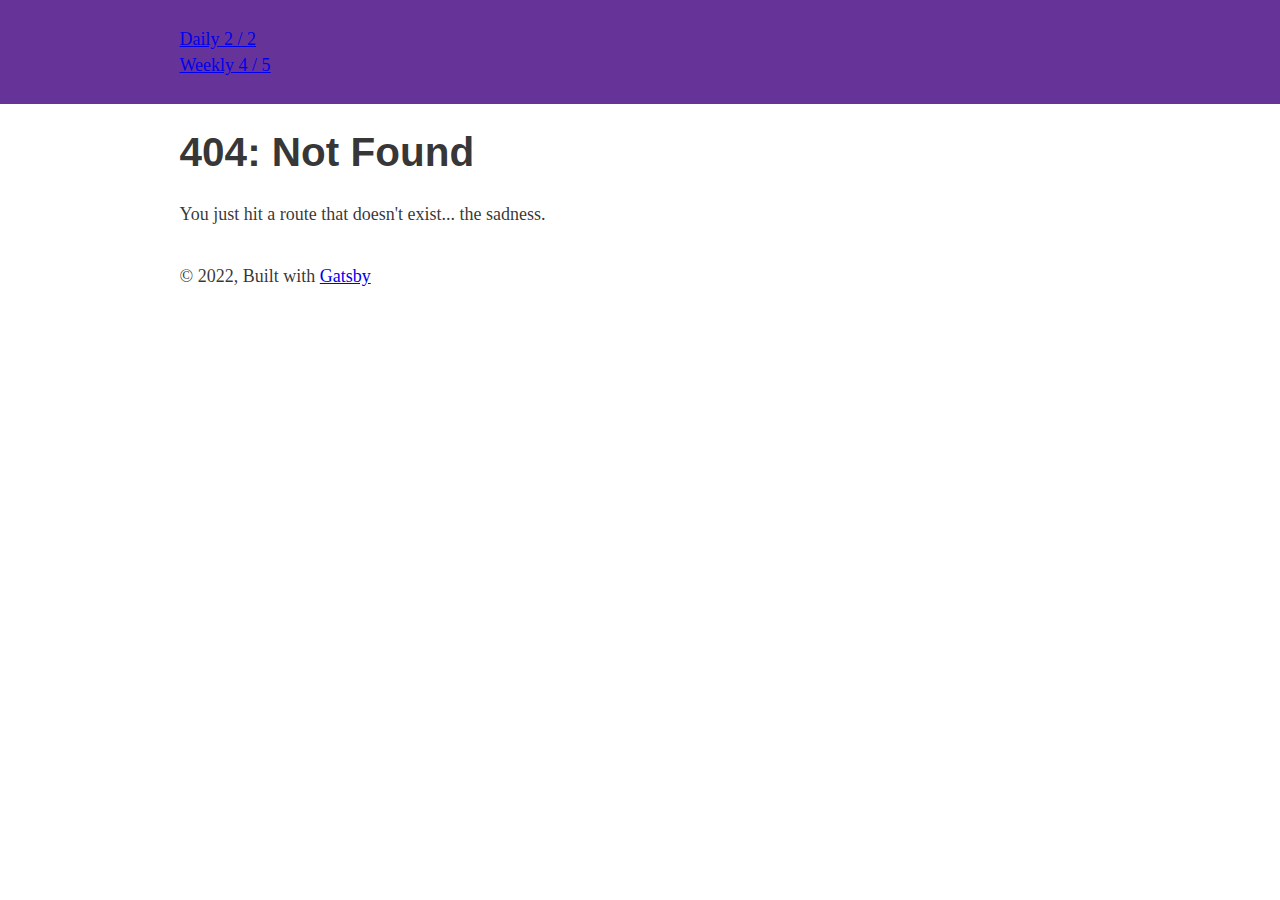
==== 404/index.html @ 4ea01855 "Updates" ====
<!DOCTYPE html><html lang="en"><head><meta charSet="utf-8"/><meta http-equiv="x-ua-compatible" content="ie=edge"/><meta name="viewport" content="width=device-width, initial-scale=1, shrink-to-fit=no"/><meta data-react-helmet="true" name="twitter:description" content="Just one click for everything"/><meta data-react-helmet="true" name="twitter:title" content="404: Not found"/><meta data-react-helmet="true" name="twitter:creator" content="Idil Aydin"/><meta data-react-helmet="true" name="twitter:card" content="summary"/><meta data-react-helmet="true" property="og:type" content="website"/><meta data-react-helmet="true" property="og:description" content="Just one click for everything"/><meta data-react-helmet="true" property="og:title" content="404: Not found"/><meta data-react-helmet="true" name="description" content="Just one click for everything"/><meta name="generator" content="Gatsby 4.5.4"/><style data-href="/styles.457773932d52d28da380.css" data-identity="gatsby-global-css">html{-ms-text-size-adjust:100%;-webkit-text-size-adjust:100%;box-sizing:border-box;font:112.5%/1.45em georgia,serif,sans-serif;overflow-y:scroll}body{-webkit-font-smoothing:antialiased;-moz-osx-font-smoothing:grayscale;word-wrap:break-word;-ms-font-feature-settings:"kern","liga","clig","calt";-webkit-font-feature-settings:"kern","liga","clig","calt";font-feature-settings:"kern","liga","clig","calt";color:rgba(0,0,0,.8);font-family:georgia,serif;font-kerning:normal;font-weight:400;margin:0}article,aside,details,figcaption,figure,footer,header,main,menu,nav,section,summary{display:block}audio,canvas,progress,video{display:inline-block}audio:not([controls]){display:none;height:0}progress{vertical-align:baseline}[hidden],template{display:none}a{-webkit-text-decoration-skip:objects;background-color:transparent}a:active,a:hover{outline-width:0}abbr[title]{border-bottom:1px dotted rgba(0,0,0,.5);cursor:help;text-decoration:none}b,strong{font-weight:inherit;font-weight:bolder}dfn{font-style:italic}h1{text-rendering:optimizeLegibility;color:inherit;font-family:-apple-system,BlinkMacSystemFont,Segoe UI,Roboto,Oxygen,Ubuntu,Cantarell,Fira Sans,Droid Sans,Helvetica Neue,sans-serif;font-size:2.25rem;font-weight:700;line-height:1.1;margin:0 0 1.45rem;padding:0}mark{background-color:#ff0;color:#000}small{font-size:80%}sub,sup{font-size:75%;line-height:0;position:relative;vertical-align:baseline}sub{bottom:-.25em}sup{top:-.5em}img{border-style:none;margin:0 0 1.45rem;max-width:100%;padding:0}svg:not(:root){overflow:hidden}code,kbd,pre,samp{font-family:monospace;font-size:1em}figure{margin:0 0 1.45rem;padding:0}hr{background:rgba(0,0,0,.2);border:none;box-sizing:content-box;height:1px;margin:0 0 calc(1.45rem - 1px);overflow:visible;padding:0}button,input,optgroup,select,textarea{font:inherit;margin:0}optgroup{font-weight:700}button,input{overflow:visible}button,select{text-transform:none}[type=reset],[type=submit],button,html [type=button]{-webkit-appearance:button}[type=button]::-moz-focus-inner,[type=reset]::-moz-focus-inner,[type=submit]::-moz-focus-inner,button::-moz-focus-inner{border-style:none;padding:0}[type=button]:-moz-focusring,[type=reset]:-moz-focusring,[type=submit]:-moz-focusring,button:-moz-focusring{outline:1px dotted ButtonText}fieldset{border:1px solid silver;margin:0 0 1.45rem;padding:0}legend{box-sizing:border-box;color:inherit;display:table;max-width:100%;padding:0;white-space:normal}textarea{overflow:auto}[type=checkbox],[type=radio]{box-sizing:border-box;padding:0}[type=number]::-webkit-inner-spin-button,[type=number]::-webkit-outer-spin-button{height:auto}[type=search]{-webkit-appearance:textfield;outline-offset:-2px}[type=search]::-webkit-search-cancel-button,[type=search]::-webkit-search-decoration{-webkit-appearance:none}::-webkit-input-placeholder{color:inherit;opacity:.54}::-webkit-file-upload-button{-webkit-appearance:button;font:inherit}*,:after,:before{box-sizing:inherit}h2{font-size:1.62671rem}h2,h3{text-rendering:optimizeLegibility;color:inherit;font-family:-apple-system,BlinkMacSystemFont,Segoe UI,Roboto,Oxygen,Ubuntu,Cantarell,Fira Sans,Droid Sans,Helvetica Neue,sans-serif;font-weight:700;line-height:1.1;margin:0 0 1.45rem;padding:0}h3{font-size:1.38316rem}h4{font-size:1rem}h4,h5{text-rendering:optimizeLegibility;color:inherit;font-family:-apple-system,BlinkMacSystemFont,Segoe UI,Roboto,Oxygen,Ubuntu,Cantarell,Fira Sans,Droid Sans,Helvetica Neue,sans-serif;font-weight:700;line-height:1.1;margin:0 0 1.45rem;padding:0}h5{font-size:.85028rem}h6{text-rendering:optimizeLegibility;color:inherit;font-family:-apple-system,BlinkMacSystemFont,Segoe UI,Roboto,Oxygen,Ubuntu,Cantarell,Fira Sans,Droid Sans,Helvetica Neue,sans-serif;font-size:.78405rem;font-weight:700;line-height:1.1}h6,hgroup{margin:0 0 1.45rem;padding:0}ol,ul{list-style-image:none;list-style-position:outside;margin:0 0 1.45rem 1.45rem;padding:0}dd,dl,p{padding:0}dd,dl,p,pre{margin:0 0 1.45rem}pre{word-wrap:normal;background:rgba(0,0,0,.04);border-radius:3px;font-size:.85rem;line-height:1.42;overflow:auto;padding:1.45rem}table{border-collapse:collapse;font-size:1rem;line-height:1.45rem;margin:0 0 1.45rem;padding:0;width:100%}blockquote{margin:0 1.45rem 1.45rem;padding:0}address,form,iframe,noscript{margin:0 0 1.45rem;padding:0}b,dt,strong,th{font-weight:700}li{margin-bottom:.725rem}ol li,ul li{padding-left:0}li>ol,li>ul{margin-bottom:.725rem;margin-left:1.45rem;margin-top:.725rem}blockquote :last-child,li :last-child,p :last-child{margin-bottom:0}li>p{margin-bottom:.725rem}code,kbd,samp{font-size:.85rem;line-height:1.45rem}abbr,acronym{border-bottom:1px dotted rgba(0,0,0,.5);cursor:help}td,th,thead{text-align:left}td,th{font-feature-settings:"tnum";-moz-font-feature-settings:"tnum";-ms-font-feature-settings:"tnum";-webkit-font-feature-settings:"tnum";border-bottom:1px solid rgba(0,0,0,.12);padding:.725rem .96667rem calc(.725rem - 1px)}td:first-child,th:first-child{padding-left:0}td:last-child,th:last-child{padding-right:0}code,tt{background-color:rgba(0,0,0,.04);border-radius:3px;font-family:SFMono-Regular,Consolas,Roboto Mono,Droid Sans Mono,Liberation Mono,Menlo,Courier,monospace;padding:.2em 0}pre code{background:none;line-height:1.42}code:after,code:before,tt:after,tt:before{content:" ";letter-spacing:-.2em}pre code:after,pre code:before,pre tt:after,pre tt:before{content:""}@media only screen and (max-width:480px){html{font-size:100%}}</style><style data-emotion="css "></style><title data-react-helmet="true">404: Not found | OneClick</title><style>.gatsby-image-wrapper{position:relative;overflow:hidden}.gatsby-image-wrapper picture.object-fit-polyfill{position:static!important}.gatsby-image-wrapper img{bottom:0;height:100%;left:0;margin:0;max-width:none;padding:0;position:absolute;right:0;top:0;width:100%;object-fit:cover}.gatsby-image-wrapper [data-main-image]{opacity:0;transform:translateZ(0);transition:opacity .25s linear;will-change:opacity}.gatsby-image-wrapper-constrained{display:inline-block;vertical-align:top}</style><noscript><style>.gatsby-image-wrapper noscript [data-main-image]{opacity:1!important}.gatsby-image-wrapper [data-placeholder-image]{opacity:0!important}</style></noscript><script type="module">const e="undefined"!=typeof HTMLImageElement&&"loading"in HTMLImageElement.prototype;e&&document.body.addEventListener("load",(function(e){if(void 0===e.target.dataset.mainImage)return;if(void 0===e.target.dataset.gatsbyImageSsr)return;const t=e.target;let a=null,n=t;for(;null===a&&n;)void 0!==n.parentNode.dataset.gatsbyImageWrapper&&(a=n.parentNode),n=n.parentNode;const o=a.querySelector("[data-placeholder-image]"),r=new Image;r.src=t.currentSrc,r.decode().catch((()=>{})).then((()=>{t.style.opacity=1,o&&(o.style.opacity=0,o.style.transition="opacity 500ms linear")}))}),!0);</script><link rel="icon" href="/favicon-32x32.png?v=4a9773549091c227cd2eb82ccd9c5e3a" type="image/png"/><link rel="manifest" href="/manifest.webmanifest" crossorigin="anonymous"/><link rel="apple-touch-icon" sizes="48x48" href="/icons/icon-48x48.png?v=4a9773549091c227cd2eb82ccd9c5e3a"/><link rel="apple-touch-icon" sizes="72x72" href="/icons/icon-72x72.png?v=4a9773549091c227cd2eb82ccd9c5e3a"/><link rel="apple-touch-icon" sizes="96x96" href="/icons/icon-96x96.png?v=4a9773549091c227cd2eb82ccd9c5e3a"/><link rel="apple-touch-icon" sizes="144x144" href="/icons/icon-144x144.png?v=4a9773549091c227cd2eb82ccd9c5e3a"/><link rel="apple-touch-icon" sizes="192x192" href="/icons/icon-192x192.png?v=4a9773549091c227cd2eb82ccd9c5e3a"/><link rel="apple-touch-icon" sizes="256x256" href="/icons/icon-256x256.png?v=4a9773549091c227cd2eb82ccd9c5e3a"/><link rel="apple-touch-icon" sizes="384x384" href="/icons/icon-384x384.png?v=4a9773549091c227cd2eb82ccd9c5e3a"/><link rel="apple-touch-icon" sizes="512x512" href="/icons/icon-512x512.png?v=4a9773549091c227cd2eb82ccd9c5e3a"/><link as="script" rel="preload" href="/webpack-runtime-b7cace973e90a1016f96.js"/><link as="script" rel="preload" href="/framework-fc4985c49d13c1597841.js"/><link as="script" rel="preload" href="/app-dc5b8e52c69d10ff4d35.js"/><link as="script" rel="preload" href="/commons-6e192eef4806ad695355.js"/><link as="script" rel="preload" href="/e6b5ce60e8c692d9d78e378d6f1575bf92e90566-9e1487eb4405be454490.js"/><link as="script" rel="preload" href="/component---src-pages-404-js-804238749c91ba7c7627.js"/><link as="fetch" rel="preload" href="/page-data/404/page-data.json" crossorigin="anonymous"/><link as="fetch" rel="preload" href="/page-data/sq/d/3649515864.json" crossorigin="anonymous"/><link as="fetch" rel="preload" href="/page-data/sq/d/63159454.json" crossorigin="anonymous"/><link as="fetch" rel="preload" href="/page-data/app-data.json" crossorigin="anonymous"/></head><body><div id="___gatsby"><div style="outline:none" tabindex="-1" id="gatsby-focus-wrapper"><header style="background:rebeccapurple;margin-bottom:1.45rem"><div style="margin:0 auto;max-width:960px;padding:1.45rem 1.0875rem"><a class="MuiButtonBase-root MuiButton-root MuiButton-contained" tabindex="0" role="button" aria-disabled="false" href="/page-2"><span class="MuiButton-label">Daily 2 / 2 <br/> Weekly 4 / 5</span></a></div></header><div style="margin:0 auto;max-width:960px;padding:0 1.0875rem 1.45rem"><main><h1>404: Not Found</h1><p>You just hit a route that doesn&#x27;t exist... the sadness.</p></main><footer style="margin-top:2rem">© <!-- -->2022<!-- -->, Built with<!-- --> <a href="https://www.gatsbyjs.com">Gatsby</a></footer></div></div><div id="gatsby-announcer" style="position:absolute;top:0;width:1px;height:1px;padding:0;overflow:hidden;clip:rect(0, 0, 0, 0);white-space:nowrap;border:0" aria-live="assertive" aria-atomic="true"></div></div><script id="gatsby-script-loader">/*<![CDATA[*/window.pagePath="/404/";window.___webpackCompilationHash="cf0845f8ebb60d967ca3";/*]]>*/</script><script id="gatsby-chunk-mapping">/*<![CDATA[*/window.___chunkMapping={"polyfill":["/polyfill-3f90ebc0a0a4a130c5e4.js"],"app":["/app-dc5b8e52c69d10ff4d35.js"],"component---src-pages-404-js":["/component---src-pages-404-js-804238749c91ba7c7627.js"],"component---src-pages-app-js":["/component---src-pages-app-js-37c27039eb55416a79da.js"],"component---src-pages-index-js":["/component---src-pages-index-js-a166f959925ebd057be6.js"],"component---src-pages-page-2-js":["/component---src-pages-page-2-js-9f428bd896ba518cc32d.js"],"component---src-pages-using-ssr-js":["/component---src-pages-using-ssr-js-135365c3cf94ee982d1b.js"],"component---src-pages-using-typescript-tsx":["/component---src-pages-using-typescript-tsx-8fc65cc3e2ac6e994fd3.js"],"component---src-templates-using-dsg-js":["/component---src-templates-using-dsg-js-d5d7774cc5c4be47002f.js"]};/*]]>*/</script><script src="/polyfill-3f90ebc0a0a4a130c5e4.js" nomodule=""></script><script src="/component---src-pages-404-js-804238749c91ba7c7627.js" async=""></script><script src="/e6b5ce60e8c692d9d78e378d6f1575bf92e90566-9e1487eb4405be454490.js" async=""></script><script src="/commons-6e192eef4806ad695355.js" async=""></script><script src="/app-dc5b8e52c69d10ff4d35.js" async=""></script><script src="/framework-fc4985c49d13c1597841.js" async=""></script><script src="/webpack-runtime-b7cace973e90a1016f96.js" async=""></script></body></html>
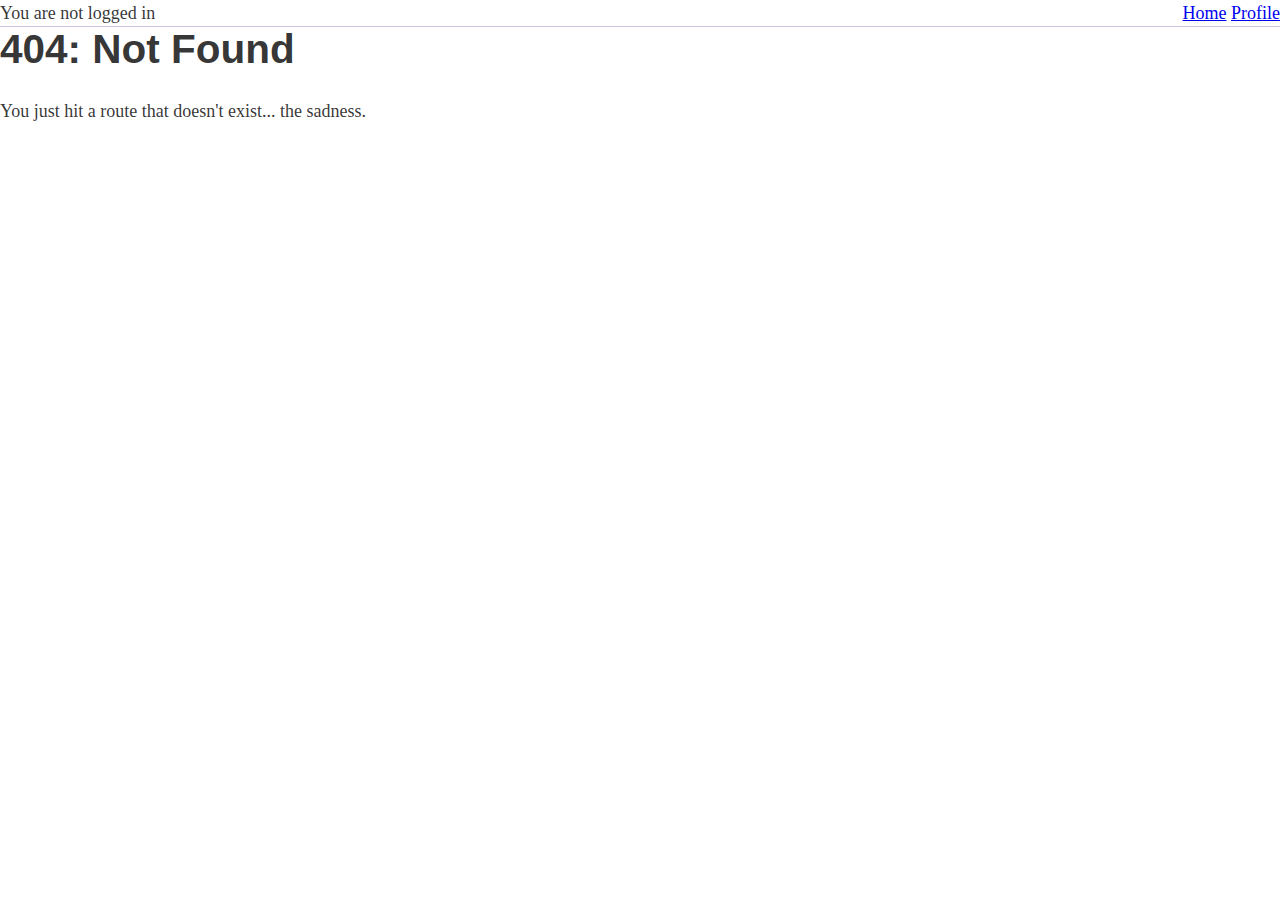
==== commit 8ae81c87: "Updates" ====
--- a/404/index.html
+++ b/404/index.html
@@ -1 +1 @@
-<!DOCTYPE html><html lang="en"><head><meta charSet="utf-8"/><meta http-equiv="x-ua-compatible" content="ie=edge"/><meta name="viewport" content="width=device-width, initial-scale=1, shrink-to-fit=no"/><meta data-react-helmet="true" name="twitter:description" content="Just one click for everything"/><meta data-react-helmet="true" name="twitter:title" content="404: Not found"/><meta data-react-helmet="true" name="twitter:creator" content="Idil Aydin"/><meta data-react-helmet="true" name="twitter:card" content="summary"/><meta data-react-helmet="true" property="og:type" content="website"/><meta data-react-helmet="true" property="og:description" content="Just one click for everything"/><meta data-react-helmet="true" property="og:title" content="404: Not found"/><meta data-react-helmet="true" name="description" content="Just one click for everything"/><meta name="generator" content="Gatsby 4.5.4"/><style data-href="/styles.457773932d52d28da380.css" data-identity="gatsby-global-css">html{-ms-text-size-adjust:100%;-webkit-text-size-adjust:100%;box-sizing:border-box;font:112.5%/1.45em georgia,serif,sans-serif;overflow-y:scroll}body{-webkit-font-smoothing:antialiased;-moz-osx-font-smoothing:grayscale;word-wrap:break-word;-ms-font-feature-settings:"kern","liga","clig","calt";-webkit-font-feature-settings:"kern","liga","clig","calt";font-feature-settings:"kern","liga","clig","calt";color:rgba(0,0,0,.8);font-family:georgia,serif;font-kerning:normal;font-weight:400;margin:0}article,aside,details,figcaption,figure,footer,header,main,menu,nav,section,summary{display:block}audio,canvas,progress,video{display:inline-block}audio:not([controls]){display:none;height:0}progress{vertical-align:baseline}[hidden],template{display:none}a{-webkit-text-decoration-skip:objects;background-color:transparent}a:active,a:hover{outline-width:0}abbr[title]{border-bottom:1px dotted rgba(0,0,0,.5);cursor:help;text-decoration:none}b,strong{font-weight:inherit;font-weight:bolder}dfn{font-style:italic}h1{text-rendering:optimizeLegibility;color:inherit;font-family:-apple-system,BlinkMacSystemFont,Segoe UI,Roboto,Oxygen,Ubuntu,Cantarell,Fira Sans,Droid Sans,Helvetica Neue,sans-serif;font-size:2.25rem;font-weight:700;line-height:1.1;margin:0 0 1.45rem;padding:0}mark{background-color:#ff0;color:#000}small{font-size:80%}sub,sup{font-size:75%;line-height:0;position:relative;vertical-align:baseline}sub{bottom:-.25em}sup{top:-.5em}img{border-style:none;margin:0 0 1.45rem;max-width:100%;padding:0}svg:not(:root){overflow:hidden}code,kbd,pre,samp{font-family:monospace;font-size:1em}figure{margin:0 0 1.45rem;padding:0}hr{background:rgba(0,0,0,.2);border:none;box-sizing:content-box;height:1px;margin:0 0 calc(1.45rem - 1px);overflow:visible;padding:0}button,input,optgroup,select,textarea{font:inherit;margin:0}optgroup{font-weight:700}button,input{overflow:visible}button,select{text-transform:none}[type=reset],[type=submit],button,html [type=button]{-webkit-appearance:button}[type=button]::-moz-focus-inner,[type=reset]::-moz-focus-inner,[type=submit]::-moz-focus-inner,button::-moz-focus-inner{border-style:none;padding:0}[type=button]:-moz-focusring,[type=reset]:-moz-focusring,[type=submit]:-moz-focusring,button:-moz-focusring{outline:1px dotted ButtonText}fieldset{border:1px solid silver;margin:0 0 1.45rem;padding:0}legend{box-sizing:border-box;color:inherit;display:table;max-width:100%;padding:0;white-space:normal}textarea{overflow:auto}[type=checkbox],[type=radio]{box-sizing:border-box;padding:0}[type=number]::-webkit-inner-spin-button,[type=number]::-webkit-outer-spin-button{height:auto}[type=search]{-webkit-appearance:textfield;outline-offset:-2px}[type=search]::-webkit-search-cancel-button,[type=search]::-webkit-search-decoration{-webkit-appearance:none}::-webkit-input-placeholder{color:inherit;opacity:.54}::-webkit-file-upload-button{-webkit-appearance:button;font:inherit}*,:after,:before{box-sizing:inherit}h2{font-size:1.62671rem}h2,h3{text-rendering:optimizeLegibility;color:inherit;font-family:-apple-system,BlinkMacSystemFont,Segoe UI,Roboto,Oxygen,Ubuntu,Cantarell,Fira Sans,Droid Sans,Helvetica Neue,sans-serif;font-weight:700;line-height:1.1;margin:0 0 1.45rem;padding:0}h3{font-size:1.38316rem}h4{font-size:1rem}h4,h5{text-rendering:optimizeLegibility;color:inherit;font-family:-apple-system,BlinkMacSystemFont,Segoe UI,Roboto,Oxygen,Ubuntu,Cantarell,Fira Sans,Droid Sans,Helvetica Neue,sans-serif;font-weight:700;line-height:1.1;margin:0 0 1.45rem;padding:0}h5{font-size:.85028rem}h6{text-rendering:optimizeLegibility;color:inherit;font-family:-apple-system,BlinkMacSystemFont,Segoe UI,Roboto,Oxygen,Ubuntu,Cantarell,Fira Sans,Droid Sans,Helvetica Neue,sans-serif;font-size:.78405rem;font-weight:700;line-height:1.1}h6,hgroup{margin:0 0 1.45rem;padding:0}ol,ul{list-style-image:none;list-style-position:outside;margin:0 0 1.45rem 1.45rem;padding:0}dd,dl,p{padding:0}dd,dl,p,pre{margin:0 0 1.45rem}pre{word-wrap:normal;background:rgba(0,0,0,.04);border-radius:3px;font-size:.85rem;line-height:1.42;overflow:auto;padding:1.45rem}table{border-collapse:collapse;font-size:1rem;line-height:1.45rem;margin:0 0 1.45rem;padding:0;width:100%}blockquote{margin:0 1.45rem 1.45rem;padding:0}address,form,iframe,noscript{margin:0 0 1.45rem;padding:0}b,dt,strong,th{font-weight:700}li{margin-bottom:.725rem}ol li,ul li{padding-left:0}li>ol,li>ul{margin-bottom:.725rem;margin-left:1.45rem;margin-top:.725rem}blockquote :last-child,li :last-child,p :last-child{margin-bottom:0}li>p{margin-bottom:.725rem}code,kbd,samp{font-size:.85rem;line-height:1.45rem}abbr,acronym{border-bottom:1px dotted rgba(0,0,0,.5);cursor:help}td,th,thead{text-align:left}td,th{font-feature-settings:"tnum";-moz-font-feature-settings:"tnum";-ms-font-feature-settings:"tnum";-webkit-font-feature-settings:"tnum";border-bottom:1px solid rgba(0,0,0,.12);padding:.725rem .96667rem calc(.725rem - 1px)}td:first-child,th:first-child{padding-left:0}td:last-child,th:last-child{padding-right:0}code,tt{background-color:rgba(0,0,0,.04);border-radius:3px;font-family:SFMono-Regular,Consolas,Roboto Mono,Droid Sans Mono,Liberation Mono,Menlo,Courier,monospace;padding:.2em 0}pre code{background:none;line-height:1.42}code:after,code:before,tt:after,tt:before{content:" ";letter-spacing:-.2em}pre code:after,pre code:before,pre tt:after,pre tt:before{content:""}@media only screen and (max-width:480px){html{font-size:100%}}</style><style data-emotion="css "></style><title data-react-helmet="true">404: Not found | OneClick</title><style>.gatsby-image-wrapper{position:relative;overflow:hidden}.gatsby-image-wrapper picture.object-fit-polyfill{position:static!important}.gatsby-image-wrapper img{bottom:0;height:100%;left:0;margin:0;max-width:none;padding:0;position:absolute;right:0;top:0;width:100%;object-fit:cover}.gatsby-image-wrapper [data-main-image]{opacity:0;transform:translateZ(0);transition:opacity .25s linear;will-change:opacity}.gatsby-image-wrapper-constrained{display:inline-block;vertical-align:top}</style><noscript><style>.gatsby-image-wrapper noscript [data-main-image]{opacity:1!important}.gatsby-image-wrapper [data-placeholder-image]{opacity:0!important}</style></noscript><script type="module">const e="undefined"!=typeof HTMLImageElement&&"loading"in HTMLImageElement.prototype;e&&document.body.addEventListener("load",(function(e){if(void 0===e.target.dataset.mainImage)return;if(void 0===e.target.dataset.gatsbyImageSsr)return;const t=e.target;let a=null,n=t;for(;null===a&&n;)void 0!==n.parentNode.dataset.gatsbyImageWrapper&&(a=n.parentNode),n=n.parentNode;const o=a.querySelector("[data-placeholder-image]"),r=new Image;r.src=t.currentSrc,r.decode().catch((()=>{})).then((()=>{t.style.opacity=1,o&&(o.style.opacity=0,o.style.transition="opacity 500ms linear")}))}),!0);</script><link rel="icon" href="/favicon-32x32.png?v=4a9773549091c227cd2eb82ccd9c5e3a" type="image/png"/><link rel="manifest" href="/manifest.webmanifest" crossorigin="anonymous"/><link rel="apple-touch-icon" sizes="48x48" href="/icons/icon-48x48.png?v=4a9773549091c227cd2eb82ccd9c5e3a"/><link rel="apple-touch-icon" sizes="72x72" href="/icons/icon-72x72.png?v=4a9773549091c227cd2eb82ccd9c5e3a"/><link rel="apple-touch-icon" sizes="96x96" href="/icons/icon-96x96.png?v=4a9773549091c227cd2eb82ccd9c5e3a"/><link rel="apple-touch-icon" sizes="144x144" href="/icons/icon-144x144.png?v=4a9773549091c227cd2eb82ccd9c5e3a"/><link rel="apple-touch-icon" sizes="192x192" href="/icons/icon-192x192.png?v=4a9773549091c227cd2eb82ccd9c5e3a"/><link rel="apple-touch-icon" sizes="256x256" href="/icons/icon-256x256.png?v=4a9773549091c227cd2eb82ccd9c5e3a"/><link rel="apple-touch-icon" sizes="384x384" href="/icons/icon-384x384.png?v=4a9773549091c227cd2eb82ccd9c5e3a"/><link rel="apple-touch-icon" sizes="512x512" href="/icons/icon-512x512.png?v=4a9773549091c227cd2eb82ccd9c5e3a"/><link as="script" rel="preload" href="/webpack-runtime-b7cace973e90a1016f96.js"/><link as="script" rel="preload" href="/framework-fc4985c49d13c1597841.js"/><link as="script" rel="preload" href="/app-dc5b8e52c69d10ff4d35.js"/><link as="script" rel="preload" href="/commons-6e192eef4806ad695355.js"/><link as="script" rel="preload" href="/e6b5ce60e8c692d9d78e378d6f1575bf92e90566-9e1487eb4405be454490.js"/><link as="script" rel="preload" href="/component---src-pages-404-js-804238749c91ba7c7627.js"/><link as="fetch" rel="preload" href="/page-data/404/page-data.json" crossorigin="anonymous"/><link as="fetch" rel="preload" href="/page-data/sq/d/3649515864.json" crossorigin="anonymous"/><link as="fetch" rel="preload" href="/page-data/sq/d/63159454.json" crossorigin="anonymous"/><link as="fetch" rel="preload" href="/page-data/app-data.json" crossorigin="anonymous"/></head><body><div id="___gatsby"><div style="outline:none" tabindex="-1" id="gatsby-focus-wrapper"><header style="background:rebeccapurple;margin-bottom:1.45rem"><div style="margin:0 auto;max-width:960px;padding:1.45rem 1.0875rem"><a class="MuiButtonBase-root MuiButton-root MuiButton-contained" tabindex="0" role="button" aria-disabled="false" href="/page-2"><span class="MuiButton-label">Daily 2 / 2 <br/> Weekly 4 / 5</span></a></div></header><div style="margin:0 auto;max-width:960px;padding:0 1.0875rem 1.45rem"><main><h1>404: Not Found</h1><p>You just hit a route that doesn&#x27;t exist... the sadness.</p></main><footer style="margin-top:2rem">© <!-- -->2022<!-- -->, Built with<!-- --> <a href="https://www.gatsbyjs.com">Gatsby</a></footer></div></div><div id="gatsby-announcer" style="position:absolute;top:0;width:1px;height:1px;padding:0;overflow:hidden;clip:rect(0, 0, 0, 0);white-space:nowrap;border:0" aria-live="assertive" aria-atomic="true"></div></div><script id="gatsby-script-loader">/*<![CDATA[*/window.pagePath="/404/";window.___webpackCompilationHash="cf0845f8ebb60d967ca3";/*]]>*/</script><script id="gatsby-chunk-mapping">/*<![CDATA[*/window.___chunkMapping={"polyfill":["/polyfill-3f90ebc0a0a4a130c5e4.js"],"app":["/app-dc5b8e52c69d10ff4d35.js"],"component---src-pages-404-js":["/component---src-pages-404-js-804238749c91ba7c7627.js"],"component---src-pages-app-js":["/component---src-pages-app-js-37c27039eb55416a79da.js"],"component---src-pages-index-js":["/component---src-pages-index-js-a166f959925ebd057be6.js"],"component---src-pages-page-2-js":["/component---src-pages-page-2-js-9f428bd896ba518cc32d.js"],"component---src-pages-using-ssr-js":["/component---src-pages-using-ssr-js-135365c3cf94ee982d1b.js"],"component---src-pages-using-typescript-tsx":["/component---src-pages-using-typescript-tsx-8fc65cc3e2ac6e994fd3.js"],"component---src-templates-using-dsg-js":["/component---src-templates-using-dsg-js-d5d7774cc5c4be47002f.js"]};/*]]>*/</script><script src="/polyfill-3f90ebc0a0a4a130c5e4.js" nomodule=""></script><script src="/component---src-pages-404-js-804238749c91ba7c7627.js" async=""></script><script src="/e6b5ce60e8c692d9d78e378d6f1575bf92e90566-9e1487eb4405be454490.js" async=""></script><script src="/commons-6e192eef4806ad695355.js" async=""></script><script src="/app-dc5b8e52c69d10ff4d35.js" async=""></script><script src="/framework-fc4985c49d13c1597841.js" async=""></script><script src="/webpack-runtime-b7cace973e90a1016f96.js" async=""></script></body></html>+<!DOCTYPE html><html lang="en"><head><meta charSet="utf-8"/><meta http-equiv="x-ua-compatible" content="ie=edge"/><meta name="viewport" content="width=device-width, initial-scale=1, shrink-to-fit=no"/><meta data-react-helmet="true" name="twitter:description" content="Just one click for everything"/><meta data-react-helmet="true" name="twitter:title" content="404: Not found"/><meta data-react-helmet="true" name="twitter:creator" content="Idil Aydin"/><meta data-react-helmet="true" name="twitter:card" content="summary"/><meta data-react-helmet="true" property="og:type" content="website"/><meta data-react-helmet="true" property="og:description" content="Just one click for everything"/><meta data-react-helmet="true" property="og:title" content="404: Not found"/><meta data-react-helmet="true" name="description" content="Just one click for everything"/><meta name="generator" content="Gatsby 4.5.4"/><style data-href="/styles.457773932d52d28da380.css" data-identity="gatsby-global-css">html{-ms-text-size-adjust:100%;-webkit-text-size-adjust:100%;box-sizing:border-box;font:112.5%/1.45em georgia,serif,sans-serif;overflow-y:scroll}body{-webkit-font-smoothing:antialiased;-moz-osx-font-smoothing:grayscale;word-wrap:break-word;-ms-font-feature-settings:"kern","liga","clig","calt";-webkit-font-feature-settings:"kern","liga","clig","calt";font-feature-settings:"kern","liga","clig","calt";color:rgba(0,0,0,.8);font-family:georgia,serif;font-kerning:normal;font-weight:400;margin:0}article,aside,details,figcaption,figure,footer,header,main,menu,nav,section,summary{display:block}audio,canvas,progress,video{display:inline-block}audio:not([controls]){display:none;height:0}progress{vertical-align:baseline}[hidden],template{display:none}a{-webkit-text-decoration-skip:objects;background-color:transparent}a:active,a:hover{outline-width:0}abbr[title]{border-bottom:1px dotted rgba(0,0,0,.5);cursor:help;text-decoration:none}b,strong{font-weight:inherit;font-weight:bolder}dfn{font-style:italic}h1{text-rendering:optimizeLegibility;color:inherit;font-family:-apple-system,BlinkMacSystemFont,Segoe UI,Roboto,Oxygen,Ubuntu,Cantarell,Fira Sans,Droid Sans,Helvetica Neue,sans-serif;font-size:2.25rem;font-weight:700;line-height:1.1;margin:0 0 1.45rem;padding:0}mark{background-color:#ff0;color:#000}small{font-size:80%}sub,sup{font-size:75%;line-height:0;position:relative;vertical-align:baseline}sub{bottom:-.25em}sup{top:-.5em}img{border-style:none;margin:0 0 1.45rem;max-width:100%;padding:0}svg:not(:root){overflow:hidden}code,kbd,pre,samp{font-family:monospace;font-size:1em}figure{margin:0 0 1.45rem;padding:0}hr{background:rgba(0,0,0,.2);border:none;box-sizing:content-box;height:1px;margin:0 0 calc(1.45rem - 1px);overflow:visible;padding:0}button,input,optgroup,select,textarea{font:inherit;margin:0}optgroup{font-weight:700}button,input{overflow:visible}button,select{text-transform:none}[type=reset],[type=submit],button,html [type=button]{-webkit-appearance:button}[type=button]::-moz-focus-inner,[type=reset]::-moz-focus-inner,[type=submit]::-moz-focus-inner,button::-moz-focus-inner{border-style:none;padding:0}[type=button]:-moz-focusring,[type=reset]:-moz-focusring,[type=submit]:-moz-focusring,button:-moz-focusring{outline:1px dotted ButtonText}fieldset{border:1px solid silver;margin:0 0 1.45rem;padding:0}legend{box-sizing:border-box;color:inherit;display:table;max-width:100%;padding:0;white-space:normal}textarea{overflow:auto}[type=checkbox],[type=radio]{box-sizing:border-box;padding:0}[type=number]::-webkit-inner-spin-button,[type=number]::-webkit-outer-spin-button{height:auto}[type=search]{-webkit-appearance:textfield;outline-offset:-2px}[type=search]::-webkit-search-cancel-button,[type=search]::-webkit-search-decoration{-webkit-appearance:none}::-webkit-input-placeholder{color:inherit;opacity:.54}::-webkit-file-upload-button{-webkit-appearance:button;font:inherit}*,:after,:before{box-sizing:inherit}h2{font-size:1.62671rem}h2,h3{text-rendering:optimizeLegibility;color:inherit;font-family:-apple-system,BlinkMacSystemFont,Segoe UI,Roboto,Oxygen,Ubuntu,Cantarell,Fira Sans,Droid Sans,Helvetica Neue,sans-serif;font-weight:700;line-height:1.1;margin:0 0 1.45rem;padding:0}h3{font-size:1.38316rem}h4{font-size:1rem}h4,h5{text-rendering:optimizeLegibility;color:inherit;font-family:-apple-system,BlinkMacSystemFont,Segoe UI,Roboto,Oxygen,Ubuntu,Cantarell,Fira Sans,Droid Sans,Helvetica Neue,sans-serif;font-weight:700;line-height:1.1;margin:0 0 1.45rem;padding:0}h5{font-size:.85028rem}h6{text-rendering:optimizeLegibility;color:inherit;font-family:-apple-system,BlinkMacSystemFont,Segoe UI,Roboto,Oxygen,Ubuntu,Cantarell,Fira Sans,Droid Sans,Helvetica Neue,sans-serif;font-size:.78405rem;font-weight:700;line-height:1.1}h6,hgroup{margin:0 0 1.45rem;padding:0}ol,ul{list-style-image:none;list-style-position:outside;margin:0 0 1.45rem 1.45rem;padding:0}dd,dl,p{padding:0}dd,dl,p,pre{margin:0 0 1.45rem}pre{word-wrap:normal;background:rgba(0,0,0,.04);border-radius:3px;font-size:.85rem;line-height:1.42;overflow:auto;padding:1.45rem}table{border-collapse:collapse;font-size:1rem;line-height:1.45rem;margin:0 0 1.45rem;padding:0;width:100%}blockquote{margin:0 1.45rem 1.45rem;padding:0}address,form,iframe,noscript{margin:0 0 1.45rem;padding:0}b,dt,strong,th{font-weight:700}li{margin-bottom:.725rem}ol li,ul li{padding-left:0}li>ol,li>ul{margin-bottom:.725rem;margin-left:1.45rem;margin-top:.725rem}blockquote :last-child,li :last-child,p :last-child{margin-bottom:0}li>p{margin-bottom:.725rem}code,kbd,samp{font-size:.85rem;line-height:1.45rem}abbr,acronym{border-bottom:1px dotted rgba(0,0,0,.5);cursor:help}td,th,thead{text-align:left}td,th{font-feature-settings:"tnum";-moz-font-feature-settings:"tnum";-ms-font-feature-settings:"tnum";-webkit-font-feature-settings:"tnum";border-bottom:1px solid rgba(0,0,0,.12);padding:.725rem .96667rem calc(.725rem - 1px)}td:first-child,th:first-child{padding-left:0}td:last-child,th:last-child{padding-right:0}code,tt{background-color:rgba(0,0,0,.04);border-radius:3px;font-family:SFMono-Regular,Consolas,Roboto Mono,Droid Sans Mono,Liberation Mono,Menlo,Courier,monospace;padding:.2em 0}pre code{background:none;line-height:1.42}code:after,code:before,tt:after,tt:before{content:" ";letter-spacing:-.2em}pre code:after,pre code:before,pre tt:after,pre tt:before{content:""}@media only screen and (max-width:480px){html{font-size:100%}}</style><style data-emotion="css "></style><title data-react-helmet="true">404: Not found | OneClick</title><style>.gatsby-image-wrapper{position:relative;overflow:hidden}.gatsby-image-wrapper picture.object-fit-polyfill{position:static!important}.gatsby-image-wrapper img{bottom:0;height:100%;left:0;margin:0;max-width:none;padding:0;position:absolute;right:0;top:0;width:100%;object-fit:cover}.gatsby-image-wrapper [data-main-image]{opacity:0;transform:translateZ(0);transition:opacity .25s linear;will-change:opacity}.gatsby-image-wrapper-constrained{display:inline-block;vertical-align:top}</style><noscript><style>.gatsby-image-wrapper noscript [data-main-image]{opacity:1!important}.gatsby-image-wrapper [data-placeholder-image]{opacity:0!important}</style></noscript><script type="module">const e="undefined"!=typeof HTMLImageElement&&"loading"in HTMLImageElement.prototype;e&&document.body.addEventListener("load",(function(e){if(void 0===e.target.dataset.mainImage)return;if(void 0===e.target.dataset.gatsbyImageSsr)return;const t=e.target;let a=null,n=t;for(;null===a&&n;)void 0!==n.parentNode.dataset.gatsbyImageWrapper&&(a=n.parentNode),n=n.parentNode;const o=a.querySelector("[data-placeholder-image]"),r=new Image;r.src=t.currentSrc,r.decode().catch((()=>{})).then((()=>{t.style.opacity=1,o&&(o.style.opacity=0,o.style.transition="opacity 500ms linear")}))}),!0);</script><link rel="icon" href="/favicon-32x32.png?v=4a9773549091c227cd2eb82ccd9c5e3a" type="image/png"/><link rel="manifest" href="/manifest.webmanifest" crossorigin="anonymous"/><link rel="apple-touch-icon" sizes="48x48" href="/icons/icon-48x48.png?v=4a9773549091c227cd2eb82ccd9c5e3a"/><link rel="apple-touch-icon" sizes="72x72" href="/icons/icon-72x72.png?v=4a9773549091c227cd2eb82ccd9c5e3a"/><link rel="apple-touch-icon" sizes="96x96" href="/icons/icon-96x96.png?v=4a9773549091c227cd2eb82ccd9c5e3a"/><link rel="apple-touch-icon" sizes="144x144" href="/icons/icon-144x144.png?v=4a9773549091c227cd2eb82ccd9c5e3a"/><link rel="apple-touch-icon" sizes="192x192" href="/icons/icon-192x192.png?v=4a9773549091c227cd2eb82ccd9c5e3a"/><link rel="apple-touch-icon" sizes="256x256" href="/icons/icon-256x256.png?v=4a9773549091c227cd2eb82ccd9c5e3a"/><link rel="apple-touch-icon" sizes="384x384" href="/icons/icon-384x384.png?v=4a9773549091c227cd2eb82ccd9c5e3a"/><link rel="apple-touch-icon" sizes="512x512" href="/icons/icon-512x512.png?v=4a9773549091c227cd2eb82ccd9c5e3a"/><link as="script" rel="preload" href="/webpack-runtime-43ae457776fa7ab5ca7f.js"/><link as="script" rel="preload" href="/framework-81da468de919002adb16.js"/><link as="script" rel="preload" href="/app-6aa0bd92b65ea314ba17.js"/><link as="script" rel="preload" href="/e6b5ce60e8c692d9d78e378d6f1575bf92e90566-19d1e99616e0e1de1a5a.js"/><link as="script" rel="preload" href="/component---src-pages-404-js-2f6cf94facb93bdf283c.js"/><link as="fetch" rel="preload" href="/page-data/404/page-data.json" crossorigin="anonymous"/><link as="fetch" rel="preload" href="/page-data/sq/d/63159454.json" crossorigin="anonymous"/><link as="fetch" rel="preload" href="/page-data/app-data.json" crossorigin="anonymous"/></head><body><div id="___gatsby"><div style="outline:none" tabindex="-1" id="gatsby-focus-wrapper"><div style="display:flex;flex:1;justify-content:space-between;border-bottom:1px solid #d1c1e0"><span>You are not logged in</span><nav><a href="/">Home</a> <a href="/app/profile">Profile</a> </nav></div><h1>404: Not Found</h1><p>You just hit a route that doesn&#x27;t exist... the sadness.</p></div><div id="gatsby-announcer" style="position:absolute;top:0;width:1px;height:1px;padding:0;overflow:hidden;clip:rect(0, 0, 0, 0);white-space:nowrap;border:0" aria-live="assertive" aria-atomic="true"></div></div><script id="gatsby-script-loader">/*<![CDATA[*/window.pagePath="/404/";window.___webpackCompilationHash="73727aeb060425bd0ea2";/*]]>*/</script><script id="gatsby-chunk-mapping">/*<![CDATA[*/window.___chunkMapping={"polyfill":["/polyfill-3f90ebc0a0a4a130c5e4.js"],"app":["/app-6aa0bd92b65ea314ba17.js"],"component---src-pages-404-js":["/component---src-pages-404-js-2f6cf94facb93bdf283c.js"],"component---src-pages-app-js":["/component---src-pages-app-js-4e56e02fc44f5dd72065.js"],"component---src-pages-index-js":["/component---src-pages-index-js-d21971ff13514e6e4015.js"],"component---src-pages-page-2-js":["/component---src-pages-page-2-js-719a4c7cea7d59d5a5fb.js"],"component---src-pages-using-ssr-js":["/component---src-pages-using-ssr-js-f662db7e076c39860e1d.js"],"component---src-pages-using-typescript-tsx":["/component---src-pages-using-typescript-tsx-d0621acbd24ad47b1d91.js"],"component---src-templates-using-dsg-js":["/component---src-templates-using-dsg-js-69f57da01f28af732e8b.js"]};/*]]>*/</script><script src="/polyfill-3f90ebc0a0a4a130c5e4.js" nomodule=""></script><script src="/component---src-pages-404-js-2f6cf94facb93bdf283c.js" async=""></script><script src="/e6b5ce60e8c692d9d78e378d6f1575bf92e90566-19d1e99616e0e1de1a5a.js" async=""></script><script src="/app-6aa0bd92b65ea314ba17.js" async=""></script><script src="/framework-81da468de919002adb16.js" async=""></script><script src="/webpack-runtime-43ae457776fa7ab5ca7f.js" async=""></script></body></html>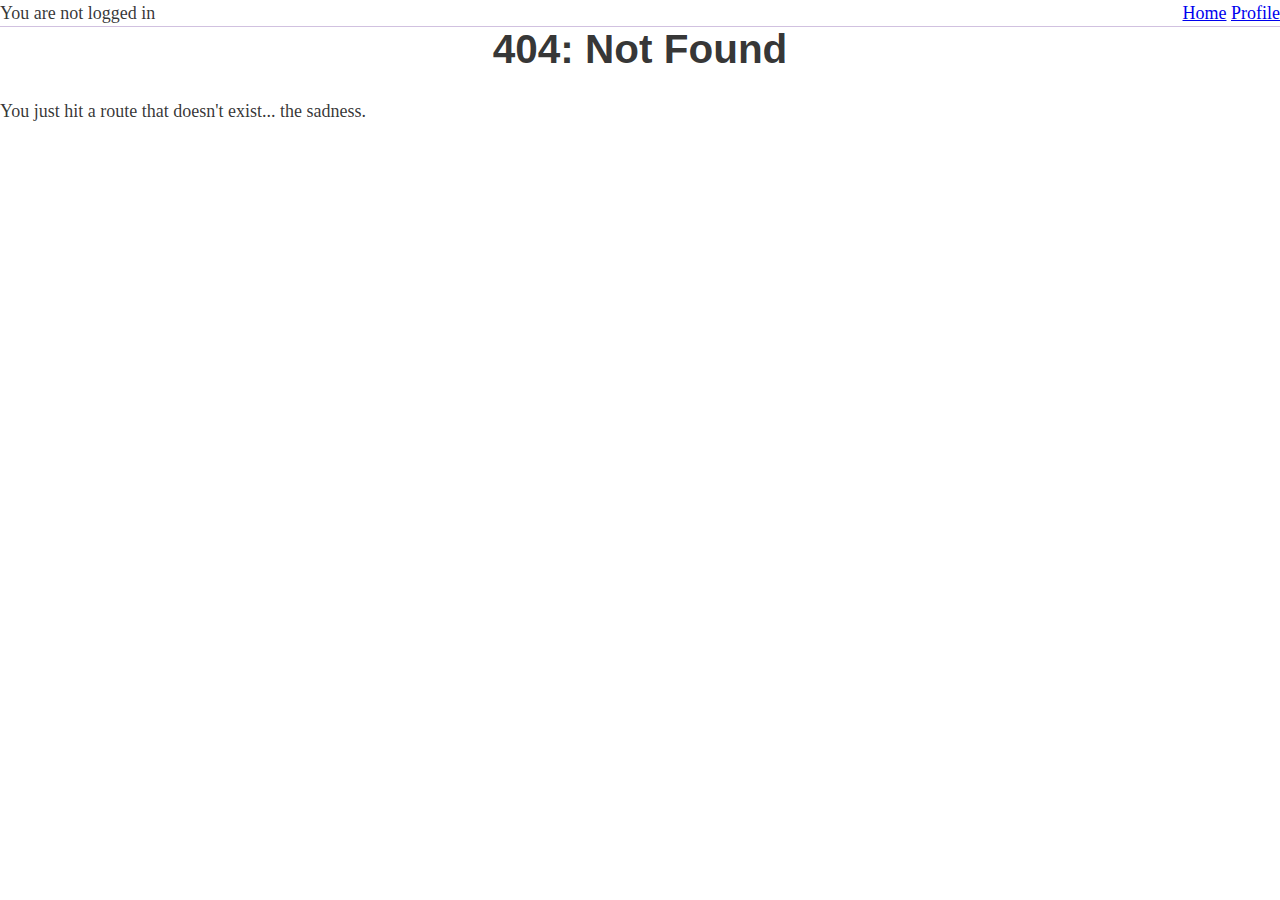
==== commit a216e3f3: "Updates" ====
--- a/404/index.html
+++ b/404/index.html
@@ -1 +1 @@
-<!DOCTYPE html><html lang="en"><head><meta charSet="utf-8"/><meta http-equiv="x-ua-compatible" content="ie=edge"/><meta name="viewport" content="width=device-width, initial-scale=1, shrink-to-fit=no"/><meta data-react-helmet="true" name="twitter:description" content="Just one click for everything"/><meta data-react-helmet="true" name="twitter:title" content="404: Not found"/><meta data-react-helmet="true" name="twitter:creator" content="Idil Aydin"/><meta data-react-helmet="true" name="twitter:card" content="summary"/><meta data-react-helmet="true" property="og:type" content="website"/><meta data-react-helmet="true" property="og:description" content="Just one click for everything"/><meta data-react-helmet="true" property="og:title" content="404: Not found"/><meta data-react-helmet="true" name="description" content="Just one click for everything"/><meta name="generator" content="Gatsby 4.5.4"/><style data-href="/styles.457773932d52d28da380.css" data-identity="gatsby-global-css">html{-ms-text-size-adjust:100%;-webkit-text-size-adjust:100%;box-sizing:border-box;font:112.5%/1.45em georgia,serif,sans-serif;overflow-y:scroll}body{-webkit-font-smoothing:antialiased;-moz-osx-font-smoothing:grayscale;word-wrap:break-word;-ms-font-feature-settings:"kern","liga","clig","calt";-webkit-font-feature-settings:"kern","liga","clig","calt";font-feature-settings:"kern","liga","clig","calt";color:rgba(0,0,0,.8);font-family:georgia,serif;font-kerning:normal;font-weight:400;margin:0}article,aside,details,figcaption,figure,footer,header,main,menu,nav,section,summary{display:block}audio,canvas,progress,video{display:inline-block}audio:not([controls]){display:none;height:0}progress{vertical-align:baseline}[hidden],template{display:none}a{-webkit-text-decoration-skip:objects;background-color:transparent}a:active,a:hover{outline-width:0}abbr[title]{border-bottom:1px dotted rgba(0,0,0,.5);cursor:help;text-decoration:none}b,strong{font-weight:inherit;font-weight:bolder}dfn{font-style:italic}h1{text-rendering:optimizeLegibility;color:inherit;font-family:-apple-system,BlinkMacSystemFont,Segoe UI,Roboto,Oxygen,Ubuntu,Cantarell,Fira Sans,Droid Sans,Helvetica Neue,sans-serif;font-size:2.25rem;font-weight:700;line-height:1.1;margin:0 0 1.45rem;padding:0}mark{background-color:#ff0;color:#000}small{font-size:80%}sub,sup{font-size:75%;line-height:0;position:relative;vertical-align:baseline}sub{bottom:-.25em}sup{top:-.5em}img{border-style:none;margin:0 0 1.45rem;max-width:100%;padding:0}svg:not(:root){overflow:hidden}code,kbd,pre,samp{font-family:monospace;font-size:1em}figure{margin:0 0 1.45rem;padding:0}hr{background:rgba(0,0,0,.2);border:none;box-sizing:content-box;height:1px;margin:0 0 calc(1.45rem - 1px);overflow:visible;padding:0}button,input,optgroup,select,textarea{font:inherit;margin:0}optgroup{font-weight:700}button,input{overflow:visible}button,select{text-transform:none}[type=reset],[type=submit],button,html [type=button]{-webkit-appearance:button}[type=button]::-moz-focus-inner,[type=reset]::-moz-focus-inner,[type=submit]::-moz-focus-inner,button::-moz-focus-inner{border-style:none;padding:0}[type=button]:-moz-focusring,[type=reset]:-moz-focusring,[type=submit]:-moz-focusring,button:-moz-focusring{outline:1px dotted ButtonText}fieldset{border:1px solid silver;margin:0 0 1.45rem;padding:0}legend{box-sizing:border-box;color:inherit;display:table;max-width:100%;padding:0;white-space:normal}textarea{overflow:auto}[type=checkbox],[type=radio]{box-sizing:border-box;padding:0}[type=number]::-webkit-inner-spin-button,[type=number]::-webkit-outer-spin-button{height:auto}[type=search]{-webkit-appearance:textfield;outline-offset:-2px}[type=search]::-webkit-search-cancel-button,[type=search]::-webkit-search-decoration{-webkit-appearance:none}::-webkit-input-placeholder{color:inherit;opacity:.54}::-webkit-file-upload-button{-webkit-appearance:button;font:inherit}*,:after,:before{box-sizing:inherit}h2{font-size:1.62671rem}h2,h3{text-rendering:optimizeLegibility;color:inherit;font-family:-apple-system,BlinkMacSystemFont,Segoe UI,Roboto,Oxygen,Ubuntu,Cantarell,Fira Sans,Droid Sans,Helvetica Neue,sans-serif;font-weight:700;line-height:1.1;margin:0 0 1.45rem;padding:0}h3{font-size:1.38316rem}h4{font-size:1rem}h4,h5{text-rendering:optimizeLegibility;color:inherit;font-family:-apple-system,BlinkMacSystemFont,Segoe UI,Roboto,Oxygen,Ubuntu,Cantarell,Fira Sans,Droid Sans,Helvetica Neue,sans-serif;font-weight:700;line-height:1.1;margin:0 0 1.45rem;padding:0}h5{font-size:.85028rem}h6{text-rendering:optimizeLegibility;color:inherit;font-family:-apple-system,BlinkMacSystemFont,Segoe UI,Roboto,Oxygen,Ubuntu,Cantarell,Fira Sans,Droid Sans,Helvetica Neue,sans-serif;font-size:.78405rem;font-weight:700;line-height:1.1}h6,hgroup{margin:0 0 1.45rem;padding:0}ol,ul{list-style-image:none;list-style-position:outside;margin:0 0 1.45rem 1.45rem;padding:0}dd,dl,p{padding:0}dd,dl,p,pre{margin:0 0 1.45rem}pre{word-wrap:normal;background:rgba(0,0,0,.04);border-radius:3px;font-size:.85rem;line-height:1.42;overflow:auto;padding:1.45rem}table{border-collapse:collapse;font-size:1rem;line-height:1.45rem;margin:0 0 1.45rem;padding:0;width:100%}blockquote{margin:0 1.45rem 1.45rem;padding:0}address,form,iframe,noscript{margin:0 0 1.45rem;padding:0}b,dt,strong,th{font-weight:700}li{margin-bottom:.725rem}ol li,ul li{padding-left:0}li>ol,li>ul{margin-bottom:.725rem;margin-left:1.45rem;margin-top:.725rem}blockquote :last-child,li :last-child,p :last-child{margin-bottom:0}li>p{margin-bottom:.725rem}code,kbd,samp{font-size:.85rem;line-height:1.45rem}abbr,acronym{border-bottom:1px dotted rgba(0,0,0,.5);cursor:help}td,th,thead{text-align:left}td,th{font-feature-settings:"tnum";-moz-font-feature-settings:"tnum";-ms-font-feature-settings:"tnum";-webkit-font-feature-settings:"tnum";border-bottom:1px solid rgba(0,0,0,.12);padding:.725rem .96667rem calc(.725rem - 1px)}td:first-child,th:first-child{padding-left:0}td:last-child,th:last-child{padding-right:0}code,tt{background-color:rgba(0,0,0,.04);border-radius:3px;font-family:SFMono-Regular,Consolas,Roboto Mono,Droid Sans Mono,Liberation Mono,Menlo,Courier,monospace;padding:.2em 0}pre code{background:none;line-height:1.42}code:after,code:before,tt:after,tt:before{content:" ";letter-spacing:-.2em}pre code:after,pre code:before,pre tt:after,pre tt:before{content:""}@media only screen and (max-width:480px){html{font-size:100%}}</style><style data-emotion="css "></style><title data-react-helmet="true">404: Not found | OneClick</title><style>.gatsby-image-wrapper{position:relative;overflow:hidden}.gatsby-image-wrapper picture.object-fit-polyfill{position:static!important}.gatsby-image-wrapper img{bottom:0;height:100%;left:0;margin:0;max-width:none;padding:0;position:absolute;right:0;top:0;width:100%;object-fit:cover}.gatsby-image-wrapper [data-main-image]{opacity:0;transform:translateZ(0);transition:opacity .25s linear;will-change:opacity}.gatsby-image-wrapper-constrained{display:inline-block;vertical-align:top}</style><noscript><style>.gatsby-image-wrapper noscript [data-main-image]{opacity:1!important}.gatsby-image-wrapper [data-placeholder-image]{opacity:0!important}</style></noscript><script type="module">const e="undefined"!=typeof HTMLImageElement&&"loading"in HTMLImageElement.prototype;e&&document.body.addEventListener("load",(function(e){if(void 0===e.target.dataset.mainImage)return;if(void 0===e.target.dataset.gatsbyImageSsr)return;const t=e.target;let a=null,n=t;for(;null===a&&n;)void 0!==n.parentNode.dataset.gatsbyImageWrapper&&(a=n.parentNode),n=n.parentNode;const o=a.querySelector("[data-placeholder-image]"),r=new Image;r.src=t.currentSrc,r.decode().catch((()=>{})).then((()=>{t.style.opacity=1,o&&(o.style.opacity=0,o.style.transition="opacity 500ms linear")}))}),!0);</script><link rel="icon" href="/favicon-32x32.png?v=4a9773549091c227cd2eb82ccd9c5e3a" type="image/png"/><link rel="manifest" href="/manifest.webmanifest" crossorigin="anonymous"/><link rel="apple-touch-icon" sizes="48x48" href="/icons/icon-48x48.png?v=4a9773549091c227cd2eb82ccd9c5e3a"/><link rel="apple-touch-icon" sizes="72x72" href="/icons/icon-72x72.png?v=4a9773549091c227cd2eb82ccd9c5e3a"/><link rel="apple-touch-icon" sizes="96x96" href="/icons/icon-96x96.png?v=4a9773549091c227cd2eb82ccd9c5e3a"/><link rel="apple-touch-icon" sizes="144x144" href="/icons/icon-144x144.png?v=4a9773549091c227cd2eb82ccd9c5e3a"/><link rel="apple-touch-icon" sizes="192x192" href="/icons/icon-192x192.png?v=4a9773549091c227cd2eb82ccd9c5e3a"/><link rel="apple-touch-icon" sizes="256x256" href="/icons/icon-256x256.png?v=4a9773549091c227cd2eb82ccd9c5e3a"/><link rel="apple-touch-icon" sizes="384x384" href="/icons/icon-384x384.png?v=4a9773549091c227cd2eb82ccd9c5e3a"/><link rel="apple-touch-icon" sizes="512x512" href="/icons/icon-512x512.png?v=4a9773549091c227cd2eb82ccd9c5e3a"/><link as="script" rel="preload" href="/webpack-runtime-43ae457776fa7ab5ca7f.js"/><link as="script" rel="preload" href="/framework-81da468de919002adb16.js"/><link as="script" rel="preload" href="/app-6aa0bd92b65ea314ba17.js"/><link as="script" rel="preload" href="/e6b5ce60e8c692d9d78e378d6f1575bf92e90566-19d1e99616e0e1de1a5a.js"/><link as="script" rel="preload" href="/component---src-pages-404-js-2f6cf94facb93bdf283c.js"/><link as="fetch" rel="preload" href="/page-data/404/page-data.json" crossorigin="anonymous"/><link as="fetch" rel="preload" href="/page-data/sq/d/63159454.json" crossorigin="anonymous"/><link as="fetch" rel="preload" href="/page-data/app-data.json" crossorigin="anonymous"/></head><body><div id="___gatsby"><div style="outline:none" tabindex="-1" id="gatsby-focus-wrapper"><div style="display:flex;flex:1;justify-content:space-between;border-bottom:1px solid #d1c1e0"><span>You are not logged in</span><nav><a href="/">Home</a> <a href="/app/profile">Profile</a> </nav></div><h1>404: Not Found</h1><p>You just hit a route that doesn&#x27;t exist... the sadness.</p></div><div id="gatsby-announcer" style="position:absolute;top:0;width:1px;height:1px;padding:0;overflow:hidden;clip:rect(0, 0, 0, 0);white-space:nowrap;border:0" aria-live="assertive" aria-atomic="true"></div></div><script id="gatsby-script-loader">/*<![CDATA[*/window.pagePath="/404/";window.___webpackCompilationHash="73727aeb060425bd0ea2";/*]]>*/</script><script id="gatsby-chunk-mapping">/*<![CDATA[*/window.___chunkMapping={"polyfill":["/polyfill-3f90ebc0a0a4a130c5e4.js"],"app":["/app-6aa0bd92b65ea314ba17.js"],"component---src-pages-404-js":["/component---src-pages-404-js-2f6cf94facb93bdf283c.js"],"component---src-pages-app-js":["/component---src-pages-app-js-4e56e02fc44f5dd72065.js"],"component---src-pages-index-js":["/component---src-pages-index-js-d21971ff13514e6e4015.js"],"component---src-pages-page-2-js":["/component---src-pages-page-2-js-719a4c7cea7d59d5a5fb.js"],"component---src-pages-using-ssr-js":["/component---src-pages-using-ssr-js-f662db7e076c39860e1d.js"],"component---src-pages-using-typescript-tsx":["/component---src-pages-using-typescript-tsx-d0621acbd24ad47b1d91.js"],"component---src-templates-using-dsg-js":["/component---src-templates-using-dsg-js-69f57da01f28af732e8b.js"]};/*]]>*/</script><script src="/polyfill-3f90ebc0a0a4a130c5e4.js" nomodule=""></script><script src="/component---src-pages-404-js-2f6cf94facb93bdf283c.js" async=""></script><script src="/e6b5ce60e8c692d9d78e378d6f1575bf92e90566-19d1e99616e0e1de1a5a.js" async=""></script><script src="/app-6aa0bd92b65ea314ba17.js" async=""></script><script src="/framework-81da468de919002adb16.js" async=""></script><script src="/webpack-runtime-43ae457776fa7ab5ca7f.js" async=""></script></body></html>+<!DOCTYPE html><html lang="en"><head><meta charSet="utf-8"/><meta http-equiv="x-ua-compatible" content="ie=edge"/><meta name="viewport" content="width=device-width, initial-scale=1, shrink-to-fit=no"/><meta data-react-helmet="true" name="twitter:description" content="Just one click for everything"/><meta data-react-helmet="true" name="twitter:title" content="404: Not found"/><meta data-react-helmet="true" name="twitter:creator" content="Idil Aydin"/><meta data-react-helmet="true" name="twitter:card" content="summary"/><meta data-react-helmet="true" property="og:type" content="website"/><meta data-react-helmet="true" property="og:description" content="Just one click for everything"/><meta data-react-helmet="true" property="og:title" content="404: Not found"/><meta data-react-helmet="true" name="description" content="Just one click for everything"/><meta name="generator" content="Gatsby 4.5.4"/><style data-href="/styles.a82e4749317852c74375.css" data-identity="gatsby-global-css">html{-ms-text-size-adjust:100%;-webkit-text-size-adjust:100%;box-sizing:border-box;font:112.5%/1.45em georgia,serif,sans-serif;overflow-y:scroll}body{-webkit-font-smoothing:antialiased;-moz-osx-font-smoothing:grayscale;word-wrap:break-word;-ms-font-feature-settings:"kern","liga","clig","calt";-webkit-font-feature-settings:"kern","liga","clig","calt";font-feature-settings:"kern","liga","clig","calt";color:rgba(0,0,0,.8);font-family:georgia,serif;font-kerning:normal;font-weight:400;margin:0}article,aside,details,figcaption,figure,footer,header,main,menu,nav,section,summary{display:block}audio,canvas,progress,video{display:inline-block}audio:not([controls]){display:none;height:0}progress{vertical-align:baseline}[hidden],template{display:none}a{-webkit-text-decoration-skip:objects;background-color:transparent}a:active,a:hover{outline-width:0}abbr[title]{border-bottom:1px dotted rgba(0,0,0,.5);cursor:help;text-decoration:none}b,strong{font-weight:inherit;font-weight:bolder}dfn{font-style:italic}h1{text-rendering:optimizeLegibility;color:inherit;font-family:-apple-system,BlinkMacSystemFont,Segoe UI,Roboto,Oxygen,Ubuntu,Cantarell,Fira Sans,Droid Sans,Helvetica Neue,sans-serif;font-size:2.25rem;font-weight:700;line-height:1.1;margin:0 0 1.45rem;padding:0;text-align:center}mark{background-color:#ff0;color:#000}small{font-size:80%}sub,sup{font-size:75%;line-height:0;position:relative;vertical-align:baseline}sub{bottom:-.25em}sup{top:-.5em}img{border-style:none;margin:0 0 1.45rem;max-width:100%;padding:0}svg:not(:root){overflow:hidden}code,kbd,pre,samp{font-family:monospace;font-size:1em}figure{margin:0 0 1.45rem;padding:0}hr{background:rgba(0,0,0,.2);border:none;box-sizing:content-box;height:1px;margin:0 0 calc(1.45rem - 1px);overflow:visible;padding:0}button,input,optgroup,select,textarea{font:inherit;margin:0}optgroup{font-weight:700}button,input{overflow:visible}button,select{text-transform:none}[type=reset],[type=submit],button,html [type=button]{-webkit-appearance:button}[type=button]::-moz-focus-inner,[type=reset]::-moz-focus-inner,[type=submit]::-moz-focus-inner,button::-moz-focus-inner{border-style:none;padding:0}[type=button]:-moz-focusring,[type=reset]:-moz-focusring,[type=submit]:-moz-focusring,button:-moz-focusring{outline:1px dotted ButtonText}fieldset{border:1px solid silver;margin:0 0 1.45rem;padding:0}legend{box-sizing:border-box;color:inherit;display:table;max-width:100%;padding:0;white-space:normal}textarea{overflow:auto}[type=checkbox],[type=radio]{box-sizing:border-box;padding:0}[type=number]::-webkit-inner-spin-button,[type=number]::-webkit-outer-spin-button{height:auto}[type=search]{-webkit-appearance:textfield;outline-offset:-2px}[type=search]::-webkit-search-cancel-button,[type=search]::-webkit-search-decoration{-webkit-appearance:none}::-webkit-input-placeholder{color:inherit;opacity:.54}::-webkit-file-upload-button{-webkit-appearance:button;font:inherit}*,:after,:before{box-sizing:inherit}h2{font-size:1.62671rem}h2,h3{text-rendering:optimizeLegibility;color:inherit;font-family:-apple-system,BlinkMacSystemFont,Segoe UI,Roboto,Oxygen,Ubuntu,Cantarell,Fira Sans,Droid Sans,Helvetica Neue,sans-serif;font-weight:700;line-height:1.1;margin:0 0 1.45rem;padding:0}h3{font-size:1.38316rem}h4{font-size:1rem}h4,h5{text-rendering:optimizeLegibility;color:inherit;font-family:-apple-system,BlinkMacSystemFont,Segoe UI,Roboto,Oxygen,Ubuntu,Cantarell,Fira Sans,Droid Sans,Helvetica Neue,sans-serif;font-weight:700;line-height:1.1;margin:0 0 1.45rem;padding:0}h5{font-size:.85028rem}h6{text-rendering:optimizeLegibility;color:inherit;font-family:-apple-system,BlinkMacSystemFont,Segoe UI,Roboto,Oxygen,Ubuntu,Cantarell,Fira Sans,Droid Sans,Helvetica Neue,sans-serif;font-size:.78405rem;font-weight:700;line-height:1.1}h6,hgroup{margin:0 0 1.45rem;padding:0}ol,ul{list-style-image:none;list-style-position:outside;margin:0 0 1.45rem 1.45rem;padding:0}dd,dl,p{padding:0}dd,dl,p,pre{margin:0 0 1.45rem}pre{word-wrap:normal;background:rgba(0,0,0,.04);border-radius:3px;font-size:.85rem;line-height:1.42;overflow:auto;padding:1.45rem}table{border-collapse:collapse;font-size:1rem;line-height:1.45rem;margin:0 0 1.45rem;padding:0;width:100%}blockquote{margin:0 1.45rem 1.45rem;padding:0}address,form,iframe,noscript{margin:0 0 1.45rem;padding:0}b,dt,strong,th{font-weight:700}li{margin-bottom:.725rem}ol li,ul li{padding-left:0}li>ol,li>ul{margin-bottom:.725rem;margin-left:1.45rem;margin-top:.725rem}blockquote :last-child,li :last-child,p :last-child{margin-bottom:0}li>p{margin-bottom:.725rem}code,kbd,samp{font-size:.85rem;line-height:1.45rem}abbr,acronym{border-bottom:1px dotted rgba(0,0,0,.5);cursor:help}td,th,thead{text-align:left}td,th{font-feature-settings:"tnum";-moz-font-feature-settings:"tnum";-ms-font-feature-settings:"tnum";-webkit-font-feature-settings:"tnum";border-bottom:1px solid rgba(0,0,0,.12);padding:.725rem .96667rem calc(.725rem - 1px)}td:first-child,th:first-child{padding-left:0}td:last-child,th:last-child{padding-right:0}code,tt{background-color:rgba(0,0,0,.04);border-radius:3px;font-family:SFMono-Regular,Consolas,Roboto Mono,Droid Sans Mono,Liberation Mono,Menlo,Courier,monospace;padding:.2em 0}pre code{background:none;line-height:1.42}code:after,code:before,tt:after,tt:before{content:" ";letter-spacing:-.2em}pre code:after,pre code:before,pre tt:after,pre tt:before{content:""}@media only screen and (max-width:480px){html{font-size:100%}}</style><style data-emotion="css "></style><title data-react-helmet="true">404: Not found | OneClick</title><style>.gatsby-image-wrapper{position:relative;overflow:hidden}.gatsby-image-wrapper picture.object-fit-polyfill{position:static!important}.gatsby-image-wrapper img{bottom:0;height:100%;left:0;margin:0;max-width:none;padding:0;position:absolute;right:0;top:0;width:100%;object-fit:cover}.gatsby-image-wrapper [data-main-image]{opacity:0;transform:translateZ(0);transition:opacity .25s linear;will-change:opacity}.gatsby-image-wrapper-constrained{display:inline-block;vertical-align:top}</style><noscript><style>.gatsby-image-wrapper noscript [data-main-image]{opacity:1!important}.gatsby-image-wrapper [data-placeholder-image]{opacity:0!important}</style></noscript><script type="module">const e="undefined"!=typeof HTMLImageElement&&"loading"in HTMLImageElement.prototype;e&&document.body.addEventListener("load",(function(e){if(void 0===e.target.dataset.mainImage)return;if(void 0===e.target.dataset.gatsbyImageSsr)return;const t=e.target;let a=null,n=t;for(;null===a&&n;)void 0!==n.parentNode.dataset.gatsbyImageWrapper&&(a=n.parentNode),n=n.parentNode;const o=a.querySelector("[data-placeholder-image]"),r=new Image;r.src=t.currentSrc,r.decode().catch((()=>{})).then((()=>{t.style.opacity=1,o&&(o.style.opacity=0,o.style.transition="opacity 500ms linear")}))}),!0);</script><link rel="icon" href="/favicon-32x32.png?v=4a9773549091c227cd2eb82ccd9c5e3a" type="image/png"/><link rel="manifest" href="/manifest.webmanifest" crossorigin="anonymous"/><link rel="apple-touch-icon" sizes="48x48" href="/icons/icon-48x48.png?v=4a9773549091c227cd2eb82ccd9c5e3a"/><link rel="apple-touch-icon" sizes="72x72" href="/icons/icon-72x72.png?v=4a9773549091c227cd2eb82ccd9c5e3a"/><link rel="apple-touch-icon" sizes="96x96" href="/icons/icon-96x96.png?v=4a9773549091c227cd2eb82ccd9c5e3a"/><link rel="apple-touch-icon" sizes="144x144" href="/icons/icon-144x144.png?v=4a9773549091c227cd2eb82ccd9c5e3a"/><link rel="apple-touch-icon" sizes="192x192" href="/icons/icon-192x192.png?v=4a9773549091c227cd2eb82ccd9c5e3a"/><link rel="apple-touch-icon" sizes="256x256" href="/icons/icon-256x256.png?v=4a9773549091c227cd2eb82ccd9c5e3a"/><link rel="apple-touch-icon" sizes="384x384" href="/icons/icon-384x384.png?v=4a9773549091c227cd2eb82ccd9c5e3a"/><link rel="apple-touch-icon" sizes="512x512" href="/icons/icon-512x512.png?v=4a9773549091c227cd2eb82ccd9c5e3a"/><link as="script" rel="preload" href="/webpack-runtime-a020042daace6f0b8e99.js"/><link as="script" rel="preload" href="/framework-81da468de919002adb16.js"/><link as="script" rel="preload" href="/app-6aa0bd92b65ea314ba17.js"/><link as="script" rel="preload" href="/e6b5ce60e8c692d9d78e378d6f1575bf92e90566-b0b88dd19c5ed79bfdd7.js"/><link as="script" rel="preload" href="/component---src-pages-404-js-2f6cf94facb93bdf283c.js"/><link as="fetch" rel="preload" href="/page-data/404/page-data.json" crossorigin="anonymous"/><link as="fetch" rel="preload" href="/page-data/sq/d/63159454.json" crossorigin="anonymous"/><link as="fetch" rel="preload" href="/page-data/app-data.json" crossorigin="anonymous"/></head><body><div id="___gatsby"><div style="outline:none" tabindex="-1" id="gatsby-focus-wrapper"><div style="display:flex;flex:1;justify-content:space-between;border-bottom:1px solid #d1c1e0"><span>You are not logged in</span><nav><a href="/">Home</a> <a href="/app/profile">Profile</a> </nav></div><h1>404: Not Found</h1><p>You just hit a route that doesn&#x27;t exist... the sadness.</p></div><div id="gatsby-announcer" style="position:absolute;top:0;width:1px;height:1px;padding:0;overflow:hidden;clip:rect(0, 0, 0, 0);white-space:nowrap;border:0" aria-live="assertive" aria-atomic="true"></div></div><script id="gatsby-script-loader">/*<![CDATA[*/window.pagePath="/404/";window.___webpackCompilationHash="648e77d70a2cc47e1527";/*]]>*/</script><script id="gatsby-chunk-mapping">/*<![CDATA[*/window.___chunkMapping={"polyfill":["/polyfill-3f90ebc0a0a4a130c5e4.js"],"app":["/app-6aa0bd92b65ea314ba17.js"],"component---src-pages-404-js":["/component---src-pages-404-js-2f6cf94facb93bdf283c.js"],"component---src-pages-app-js":["/component---src-pages-app-js-76a407d939c18382e770.js"],"component---src-pages-index-js":["/component---src-pages-index-js-a10a74fe6a1953cf2aec.js"],"component---src-pages-page-2-js":["/component---src-pages-page-2-js-719a4c7cea7d59d5a5fb.js"],"component---src-pages-using-ssr-js":["/component---src-pages-using-ssr-js-f662db7e076c39860e1d.js"],"component---src-pages-using-typescript-tsx":["/component---src-pages-using-typescript-tsx-d0621acbd24ad47b1d91.js"],"component---src-templates-using-dsg-js":["/component---src-templates-using-dsg-js-69f57da01f28af732e8b.js"]};/*]]>*/</script><script src="/polyfill-3f90ebc0a0a4a130c5e4.js" nomodule=""></script><script src="/component---src-pages-404-js-2f6cf94facb93bdf283c.js" async=""></script><script src="/e6b5ce60e8c692d9d78e378d6f1575bf92e90566-b0b88dd19c5ed79bfdd7.js" async=""></script><script src="/app-6aa0bd92b65ea314ba17.js" async=""></script><script src="/framework-81da468de919002adb16.js" async=""></script><script src="/webpack-runtime-a020042daace6f0b8e99.js" async=""></script></body></html>